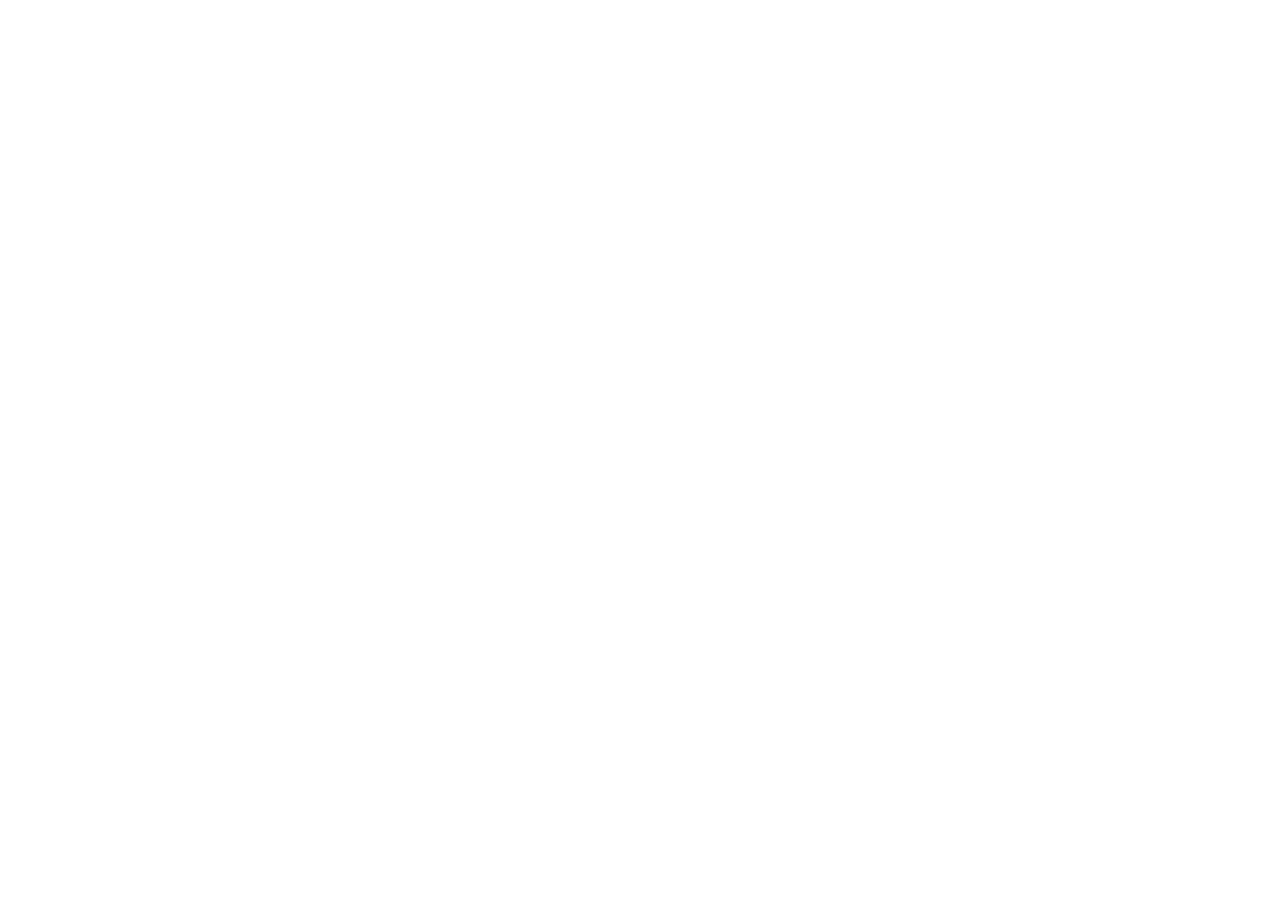
==== zad1/index.html @ fff3d39a "first commit" ====
<!DOCTYPE html>
<html lang="en">
<head>
    <meta charset="UTF-8">
    <meta name="viewport" content="width=device-width, initial-scale=1.0">
    <title>Document</title>
</head>
<body>
    
</body>
</html>
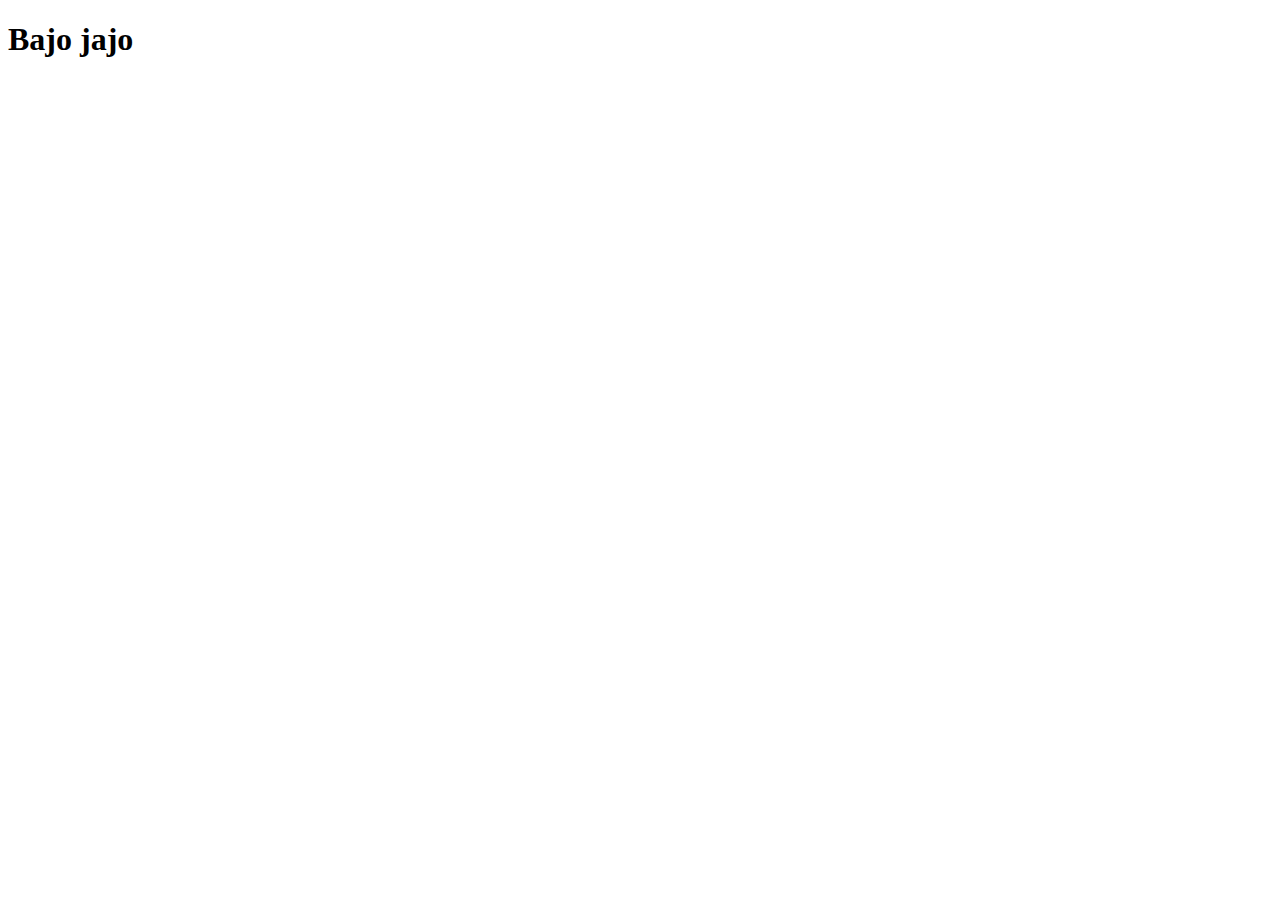
==== commit 40260dfa: "komentarz" ====
--- a/zad1/index.html
+++ b/zad1/index.html
@@ -6,6 +6,6 @@
     <title>Document</title>
 </head>
 <body>
-    
+<h1>Bajo jajo</h1>
 </body>
 </html>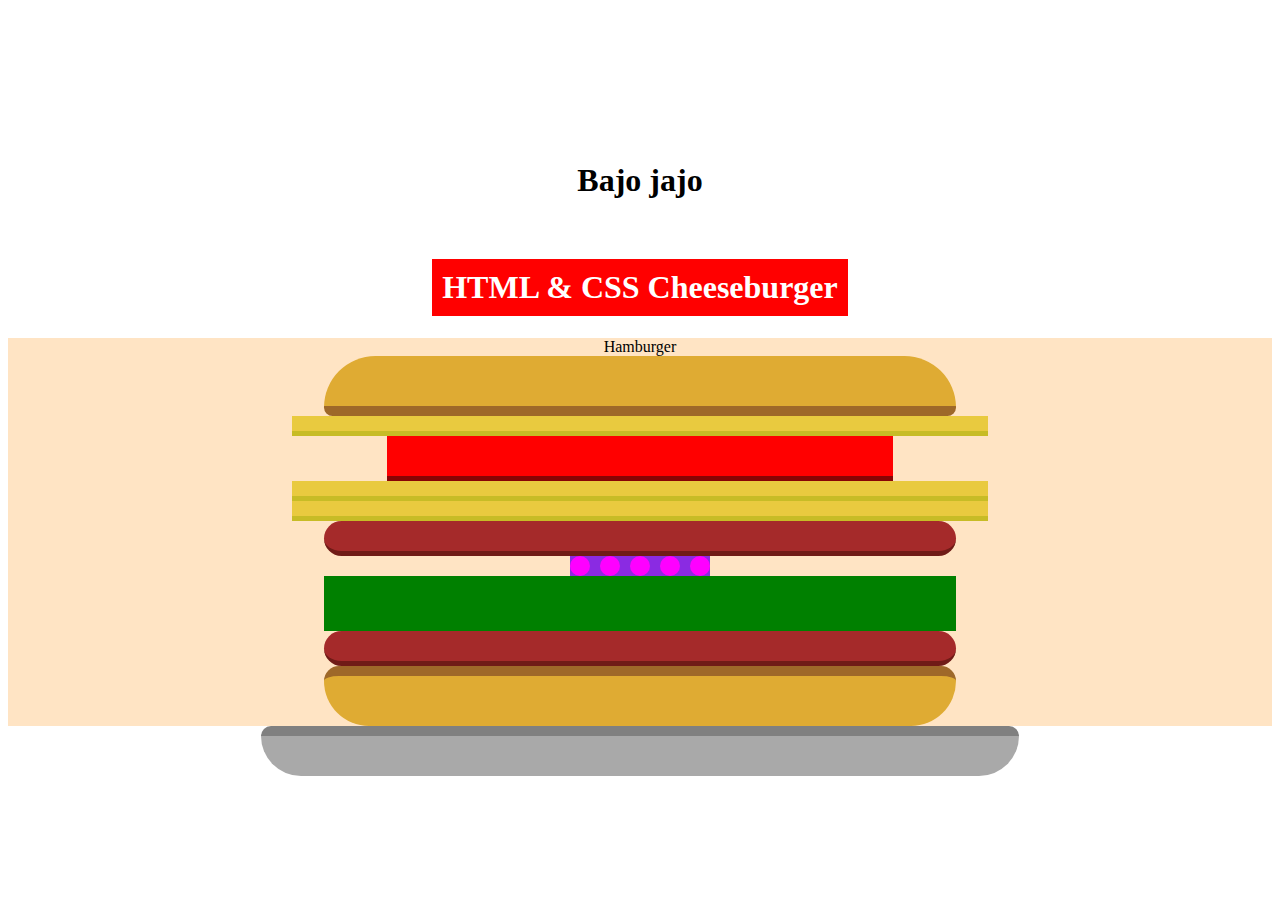
==== commit 614bd450: "w trakcie" ====
--- a/zad1/index.html
+++ b/zad1/index.html
@@ -1,11 +1,39 @@
 <!DOCTYPE html>
 <html lang="en">
+
 <head>
     <meta charset="UTF-8">
     <meta name="viewport" content="width=device-width, initial-scale=1.0">
-    <title>Document</title>
+    <title>Hamburger</title>
+
+    <link rel="stylesheet" href="style.css">
 </head>
+
 <body>
-<h1>Bajo jajo</h1>
+    <main class="container">
+        <h1>Bajo jajo</h1><br>
+        <h1 class="title">HTML & CSS Cheeseburger</h1>
+        <section class="hamburger">
+            Hamburger
+            <section class="bunTop"></section>
+            <section class="cheese"></section>
+            <section class="tomato"></section>
+            <section class="cheese"></section>
+            <section class="cheese"></section>
+            <section class="meat"></section>
+            <section class="onion">
+                <section class="onionCircle"></section>
+                <section class="onionCircle"></section>
+                <section class="onionCircle"></section>
+                <section class="onionCircle"></section>
+                <section class="onionCircle"></section>
+            </section>
+            <section class="cucumber"></section>
+            <section class="meat"></section>
+            <section class="bunDown"></section>
+        </section>
+        <section class="plate"></section>
+    </main>
 </body>
+
 </html>--- a/zad1/style.css
+++ b/zad1/style.css
@@ -0,0 +1,105 @@
+/* main{
+    width: 60%;
+    display: flex;
+    flex-direction: column;
+    justify-content: center;
+    align-items: center;
+} */
+
+.container {
+    display: flex;
+    flex-direction: column;
+    align-items: center;
+    justify-content: center;
+    min-height: 100vh;
+}
+
+.title {
+    background-color: red;
+    color: white;
+    padding: 10px;
+}
+
+.hamburger {
+    display: flex;
+    background-color: bisque;
+    width: 100%;
+    flex-direction: column;
+    align-items: center;
+}
+
+.bunTop {
+    height: 50px;
+    width: 50%;
+    background-color: rgb(223, 171, 51);
+    border-bottom: 10px solid rgb(158, 104, 41);
+    border-radius: 60px 60px 10px 10px;
+}
+
+.cheese {
+    height: 15px;
+    width: 55%;
+    background-color: rgb(233, 202, 63);
+    border-bottom: 5px solid rgb(199, 188, 38);
+}
+
+.tomato {
+    width: 40%;
+    height: 40px;
+    border-bottom: 5px solid rgb(136, 4, 4);
+    background-color: red;
+}
+
+.meat {
+    width: 50%;
+    height: 30px;
+    background-color: brown;
+    border-radius: 30px;
+    border-bottom: 5px solid rgb(112,27,23);
+}
+
+.onion{
+    background-color: blueviolet;
+    display: flex;
+    align-items: center;
+    justify-content: center;
+    gap: 10px;
+}
+
+.onionCircle{
+    background-color: fuchsia;
+    height: 20px;
+    width: 20px;
+    border-radius: 50%;
+}
+
+.cucumber{
+    width: 50%;
+    height: 40px;
+    background-color: green;
+border-bottom: 15px solid green;
+
+}
+
+.meatball{
+    width: 70px;
+    height: 70px;
+    background-color: brown;
+    border-radius: 50%;
+}
+
+.bunDown{
+    height: 50px;
+    width: 50%;
+    background-color: rgb(223, 171, 51);
+    border-top: 10px solid rgb(158, 104, 41);
+    border-radius: 20px 20px 60px 60px;
+}
+
+.plate {
+    width: 60%;
+    height: 40px;
+    background-color: darkgrey;
+    border-radius: 10px 10px 40px 40px;
+    border-top: 10px solid grey;
+}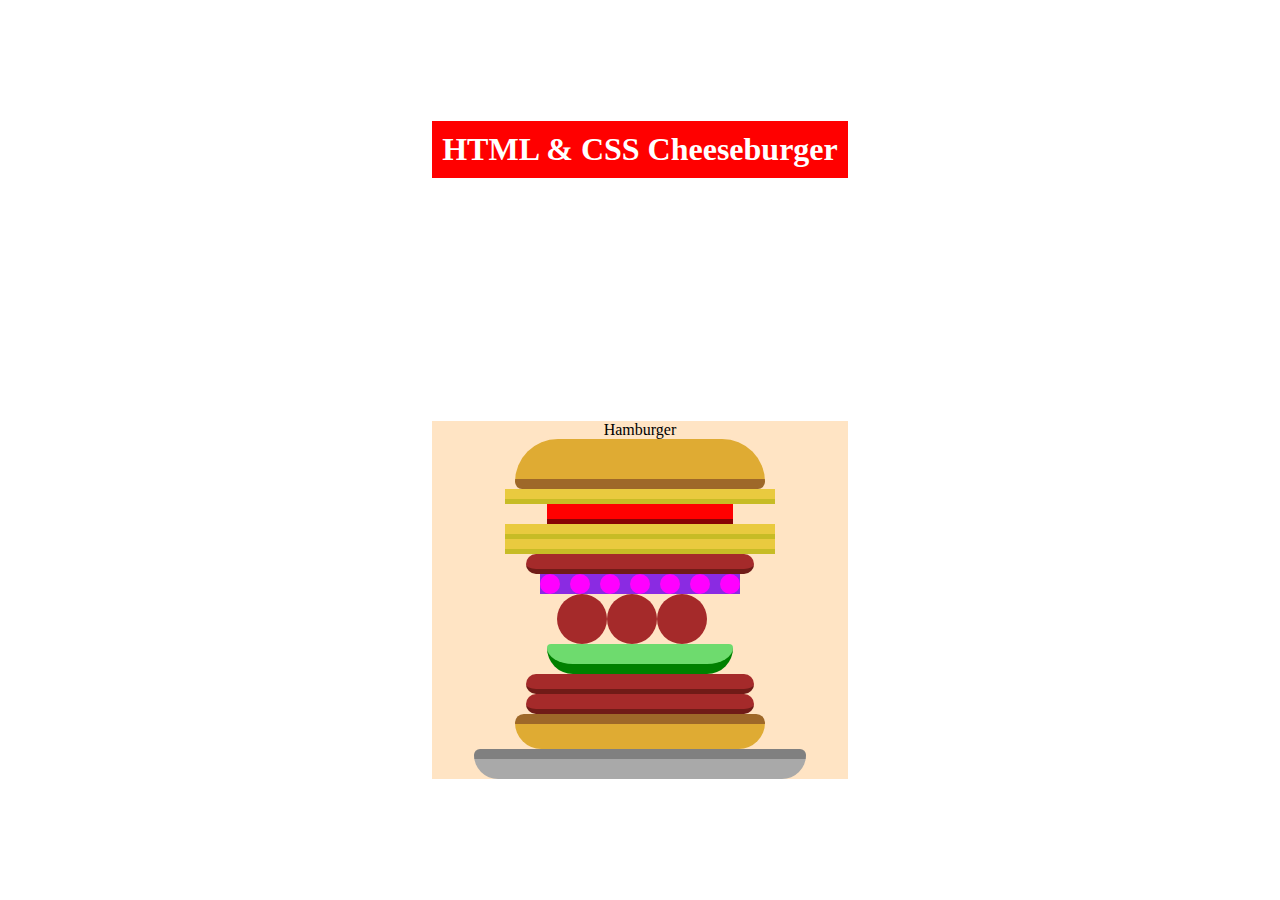
==== commit 2cf0f2f9: "Hamburger" ====
--- a/zad1/index.html
+++ b/zad1/index.html
@@ -11,7 +11,6 @@
 
 <body>
     <main class="container">
-        <h1>Bajo jajo</h1><br>
         <h1 class="title">HTML & CSS Cheeseburger</h1>
         <section class="hamburger">
             Hamburger
@@ -27,12 +26,20 @@
                 <section class="onionCircle"></section>
                 <section class="onionCircle"></section>
                 <section class="onionCircle"></section>
+                <section class="onionCircle"></section>
+                <section class="onionCircle"></section>
+            </section>
+            <section class="meatBallContainer">
+                <section class="meatBall"></section>
+                <section class="meatBall"></section>
+                <section class="meatBall"></section>
             </section>
             <section class="cucumber"></section>
             <section class="meat"></section>
+            <section class="meat"></section>
             <section class="bunDown"></section>
+            <section class="plate"></section>
         </section>
-        <section class="plate"></section>
     </main>
 </body>
 
--- a/zad1/style.css
+++ b/zad1/style.css
@@ -1,13 +1,11 @@
-/* main{
-    width: 60%;
-    display: flex;
-    flex-direction: column;
-    justify-content: center;
-    align-items: center;
-} */
+* {
+    margin: 0;
+    padding: 0;
+    box-sizing: border-box;
+}
 
 .container {
-    display: flex;
+    display: grid;
     flex-direction: column;
     align-items: center;
     justify-content: center;
@@ -30,7 +28,7 @@
 
 .bunTop {
     height: 50px;
-    width: 50%;
+    width: 60%;
     background-color: rgb(223, 171, 51);
     border-bottom: 10px solid rgb(158, 104, 41);
     border-radius: 60px 60px 10px 10px;
@@ -38,27 +36,27 @@
 
 .cheese {
     height: 15px;
-    width: 55%;
+    width: 65%;
     background-color: rgb(233, 202, 63);
     border-bottom: 5px solid rgb(199, 188, 38);
 }
 
 .tomato {
-    width: 40%;
-    height: 40px;
+    width: 45%;
+    height: 20px;
     border-bottom: 5px solid rgb(136, 4, 4);
     background-color: red;
 }
 
 .meat {
-    width: 50%;
-    height: 30px;
+    width: 55%;
+    height: 20px;
     background-color: brown;
     border-radius: 30px;
-    border-bottom: 5px solid rgb(112,27,23);
+    border-bottom: 5px solid rgb(112, 27, 23);
 }
 
-.onion{
+.onion {
     background-color: blueviolet;
     display: flex;
     align-items: center;
@@ -66,39 +64,46 @@
     gap: 10px;
 }
 
-.onionCircle{
+.onionCircle {
     background-color: fuchsia;
     height: 20px;
     width: 20px;
     border-radius: 50%;
 }
 
-.cucumber{
-    width: 50%;
-    height: 40px;
-    background-color: green;
-border-bottom: 15px solid green;
-
+.meatBallContainer {
+    display: flex;
+    width: 40%;
+    height: 80%;
 }
 
-.meatball{
-    width: 70px;
-    height: 70px;
+.meatBall {
+    width: 50px;
+    height: 50px;
     background-color: brown;
     border-radius: 50%;
 }
 
-.bunDown{
-    height: 50px;
-    width: 50%;
+.cucumber {
+    width: 45%;
+    height: 30px;
+    border-radius: 20px 20px 130px 130px;
+    background-color: rgb(110, 219, 110);
+    border-bottom: 10px solid green;
+
+}
+
+.bunDown {
+    height: 35px;
+    width: 60%;
     background-color: rgb(223, 171, 51);
     border-top: 10px solid rgb(158, 104, 41);
     border-radius: 20px 20px 60px 60px;
 }
 
 .plate {
-    width: 60%;
-    height: 40px;
+    width: 80%;
+    height: 30px;
     background-color: darkgrey;
     border-radius: 10px 10px 40px 40px;
     border-top: 10px solid grey;
